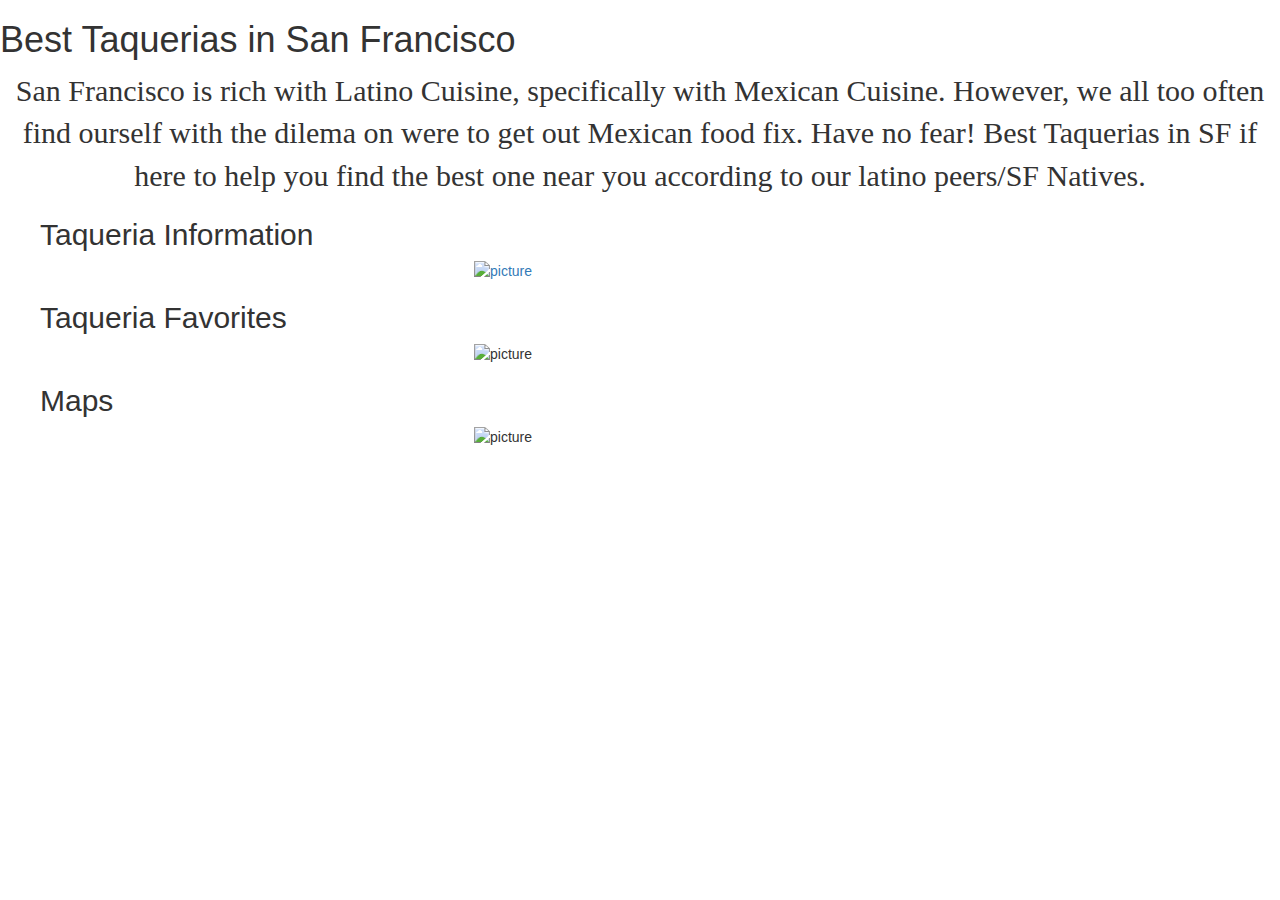
==== index.html @ 79f77e14 "linking css" ====
<!DOCTYPE html>
<head>
     <meta charset="UTF-8">
  <link rel="stylesheet" href="https://maxcdn.bootstrapcdn.com/bootstrap/3.3.7/css/bootstrap.min.css" integrity="sha384-BVYiiSIFeK1dGmJRAkycuHAHRg32OmUcww7on3RYdg4Va+PmSTsz/K68vbdEjh4u" crossorigin="anonymous">
  <link rel="stylesheet" href="style.css" type="text/css" />
  <script src="https://ajax.googleapis.com/ajax/libs/jquery/3.1.1/jquery.min.js"></script>
  <script type="text/javascript" src="app.js"></script>
  <meta name="viewport" content="width=device-width, initial-scale=1">
  <title>Main Page</title>
  <h1>Best Taquerias in San Francisco</h1>
     <p class="description-text">San Francisco is rich with Latino Cuisine, specifically with Mexican Cuisine. 
     However, we all too often find ourself with the dilema on were to get out Mexican food fix. 
     Have no fear! Best Taquerias in SF if here to help you find the best one near you according to our latino peers/SF Natives.</p>
 <!-- Debating if this section is good for the app. 
 <img class="classy-dips" src="https://cdn.pixabay.com/photo/2016/07/08/00/43/cream-1503526_960_720.jpg" /> 
  <nav>
    <ul>
      <li><a href="#">About</a></li>
      <li><a href="#">Contact</a></li>
    </ul>
  </nav> -->

</head>
<body>
       <ul class="taquerias">
       <h2>Taqueria Information</h2>
       <a href="https://best-taquerias-smcueto.c9users.io/taqueriainformation.html">
       <img class="taco" src="https://cdn.pixabay.com/photo/2013/07/13/09/37/taco-155812_960_720.png" alt="picture" />
       </a>
       <h2>Taqueria Favorites</h2>
       <img class="heart" src="https://cdn.pixabay.com/photo/2013/07/13/10/50/heart-157895_960_720.png" alt="picture" />
       <h2>Maps</h2>
       <img class="pin" src="https://cdn.pixabay.com/photo/2015/12/14/20/30/location-1093169_960_720.png" alt="picture" />
       
  </body> 
  </html>
---- style.css ----
.h1 {
  font-size: 80px;
  font-family: 'Merienda One', cursive;
}
.h2 {
  font-size: 30px;
  font-family: 'Indie Flower', cursive;
}
.description-text{
  font-size: 30px;
  text-align: center;
  font-family: 'Indie Flower', cursive;
}
.img {
    display: block;
    border-radius: 50%;
    width: 30%;
}
.taco {
  display: block;
  margin: auto;
  width: 30%;
}
.heart {
  display: block;
  margin: auto;
  width: 30%;
}
.pin {
  display: block;
  margin: auto;
  width: 30%;
}
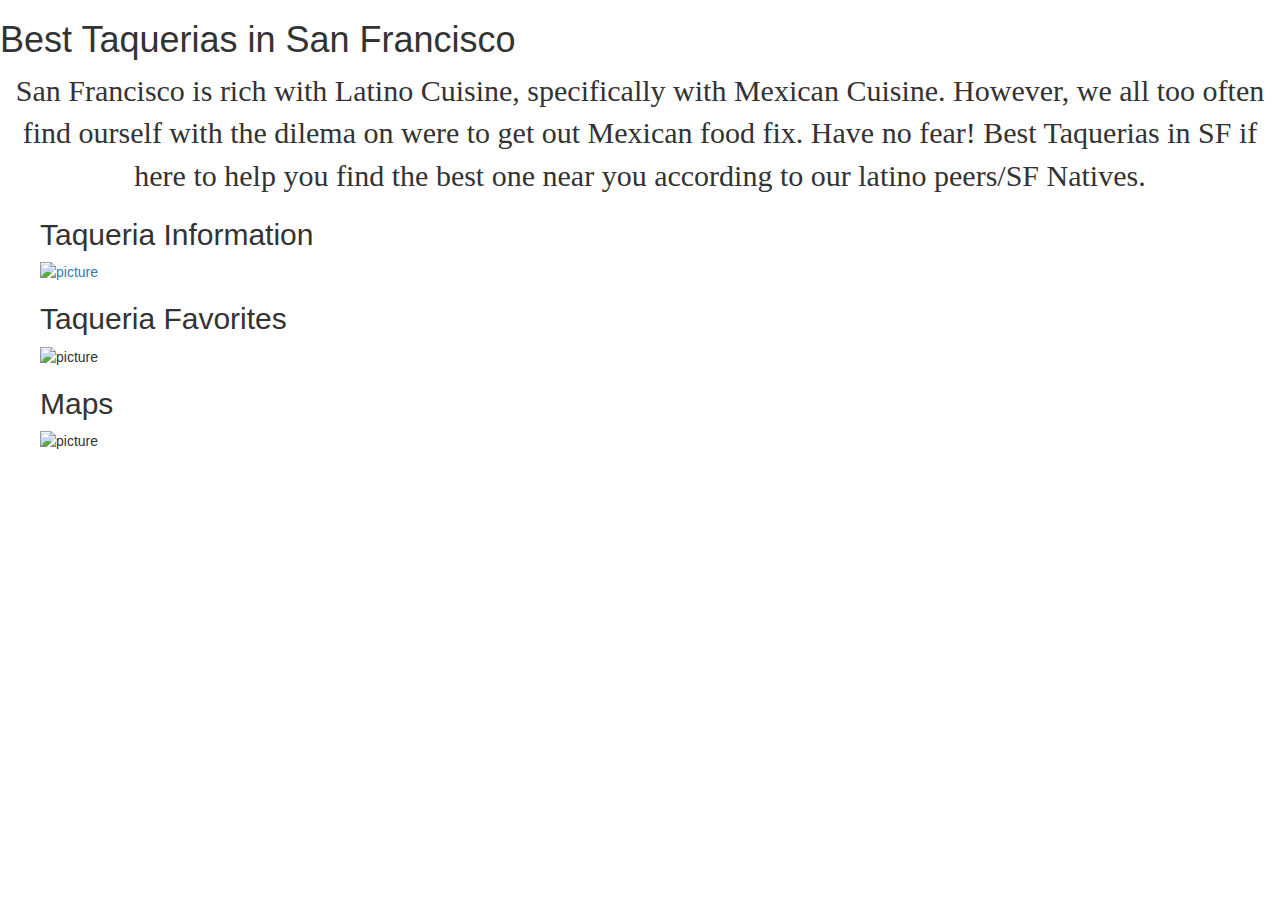
==== commit 4b966f67: "Adding CSS" ====
--- a/index.html
+++ b/index.html
@@ -4,7 +4,6 @@
   <link rel="stylesheet" href="https://maxcdn.bootstrapcdn.com/bootstrap/3.3.7/css/bootstrap.min.css" integrity="sha384-BVYiiSIFeK1dGmJRAkycuHAHRg32OmUcww7on3RYdg4Va+PmSTsz/K68vbdEjh4u" crossorigin="anonymous">
   <link rel="stylesheet" href="style.css" type="text/css" />
   <script src="https://ajax.googleapis.com/ajax/libs/jquery/3.1.1/jquery.min.js"></script>
-  <script type="text/javascript" src="app.js"></script>
   <meta name="viewport" content="width=device-width, initial-scale=1">
   <title>Main Page</title>
   <h1>Best Taquerias in San Francisco</h1>
--- a/style.css
+++ b/style.css
@@ -15,18 +15,19 @@
     display: block;
     border-radius: 50%;
     width: 30%;
+    height: 20%;
 }
-.taco {
+.taco img {
   display: block;
   margin: auto;
   width: 30%;
 }
-.heart {
+.heart img {
   display: block;
   margin: auto;
   width: 30%;
 }
-.pin {
+.pin img {
   display: block;
   margin: auto;
   width: 30%;
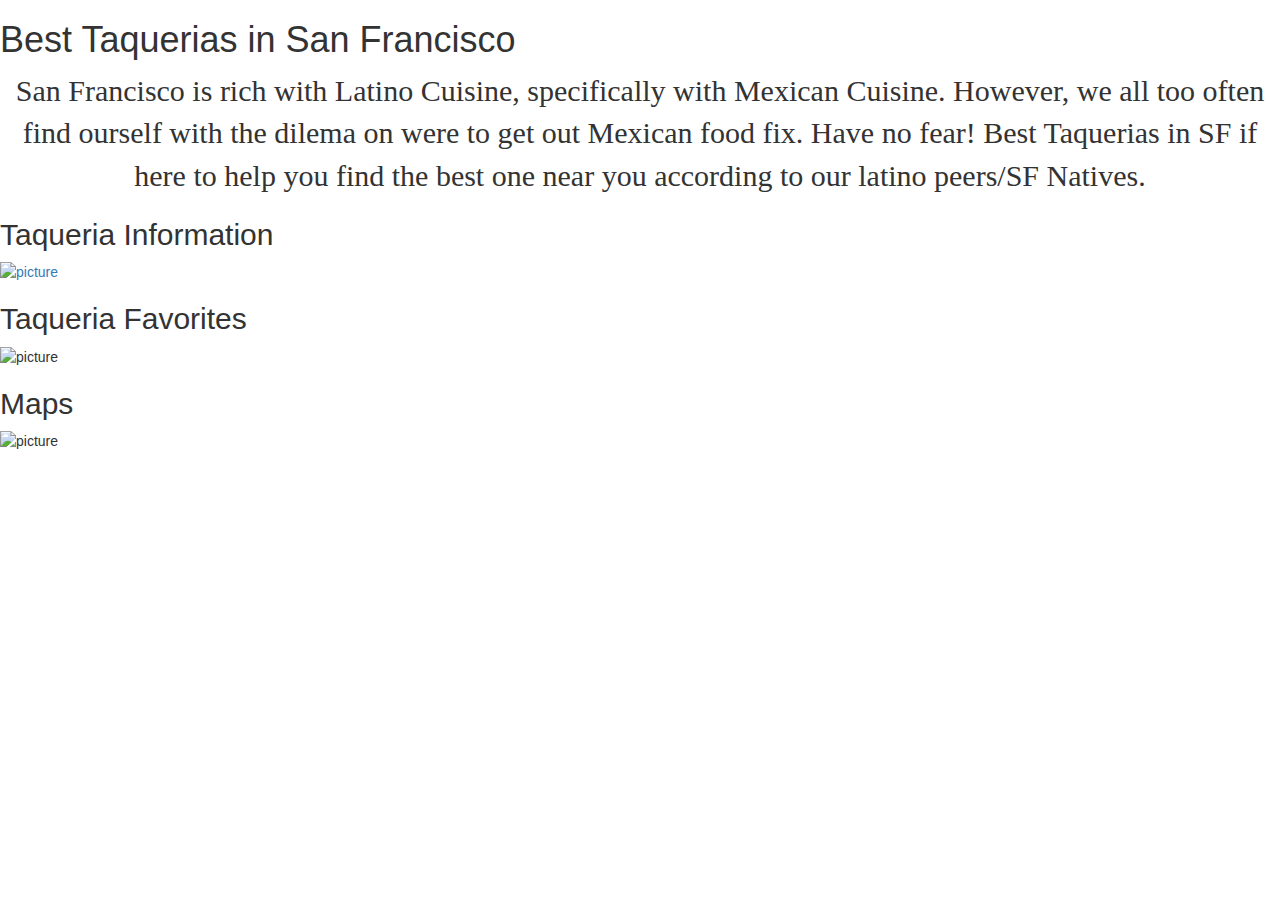
==== commit 7013b1bb: "Changes to CSS Linkage" ====
--- a/index.html
+++ b/index.html
@@ -21,7 +21,6 @@
 
 </head>
 <body>
-       <ul class="taquerias">
        <h2>Taqueria Information</h2>
        <a href="https://best-taquerias-smcueto.c9users.io/taqueriainformation.html">
        <img class="taco" src="https://cdn.pixabay.com/photo/2013/07/13/09/37/taco-155812_960_720.png" alt="picture" />
--- a/style.css
+++ b/style.css
@@ -11,24 +11,21 @@
   text-align: center;
   font-family: 'Indie Flower', cursive;
 }
-.img {
-    display: block;
-    border-radius: 50%;
-    width: 30%;
-    height: 20%;
-}
 .taco img {
   display: block;
   margin: auto;
-  width: 30%;
+  width: 30px;
+  height: auto;
 }
 .heart img {
   display: block;
   margin: auto;
-  width: 30%;
+  width: 30px;
+  height: auto;
 }
 .pin img {
   display: block;
   margin: auto;
-  width: 30%;
+  width: 30px;
+  height: auto;
 }
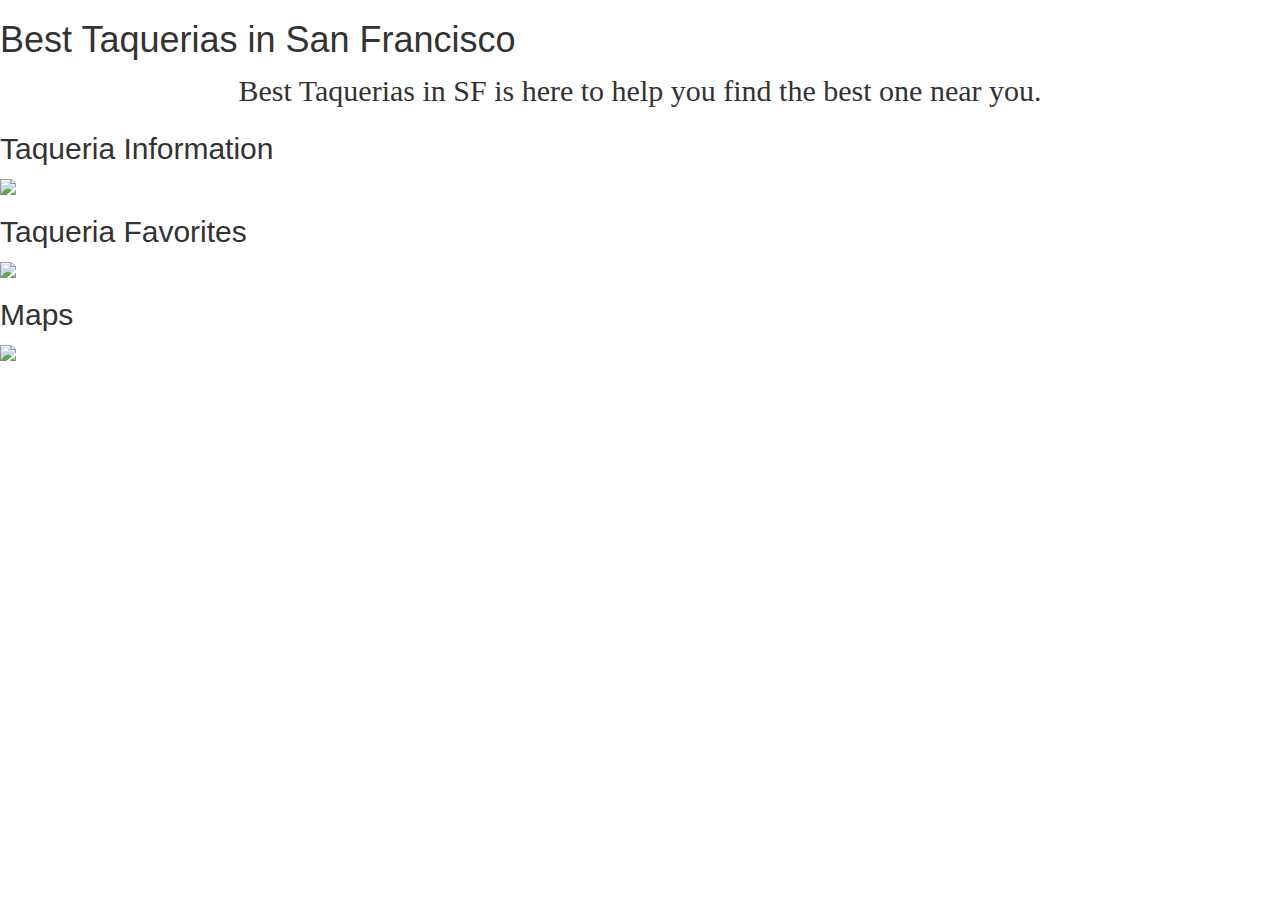
==== commit 0673351e: "frank= taqueriasinfo fixed response from js" ====
--- a/index.html
+++ b/index.html
@@ -1,16 +1,27 @@
 <!DOCTYPE html>
 <head>
      <meta charset="UTF-8">
-  <link rel="stylesheet" href="https://maxcdn.bootstrapcdn.com/bootstrap/3.3.7/css/bootstrap.min.css" integrity="sha384-BVYiiSIFeK1dGmJRAkycuHAHRg32OmUcww7on3RYdg4Va+PmSTsz/K68vbdEjh4u" crossorigin="anonymous">
+      <title>Main Page</title>
+      
+     <!-- CSS Linkage -->
   <link rel="stylesheet" href="style.css" type="text/css" />
-  <script src="https://ajax.googleapis.com/ajax/libs/jquery/3.1.1/jquery.min.js"></script>
-  <meta name="viewport" content="width=device-width, initial-scale=1">
-  <title>Main Page</title>
-  <h1>Best Taquerias in San Francisco</h1>
-     <p class="description-text">San Francisco is rich with Latino Cuisine, specifically with Mexican Cuisine. 
-     However, we all too often find ourself with the dilema on were to get out Mexican food fix. 
-     Have no fear! Best Taquerias in SF if here to help you find the best one near you according to our latino peers/SF Natives.</p>
- <!-- Debating if this section is good for the app. 
+  <link rel="stylesheet" href="croosCSS.css" type="text/css" /> 
+  
+  <!-- bootstarp mobile usage friendly -->
+    <link rel="stylesheet" href="https://maxcdn.bootstrapcdn.com/bootstrap/3.3.7/css/bootstrap.min.css" integrity="sha384-BVYiiSIFeK1dGmJRAkycuHAHRg32OmUcww7on3RYdg4Va+PmSTsz/K68vbdEjh4u" crossorigin="anonymous">
+    <script src="https://ajax.googleapis.com/ajax/libs/jquery/3.1.1/jquery.min.js"></script>
+    <meta name="viewport" content="width=device-width, initial-scale=1">
+ 
+
+</head>
+
+<body>
+    
+<!-- Description of app -->
+    <h1>Best Taquerias in San Francisco</h1>
+    <div class="description-text">Best Taquerias in SF is here to help you find the best one near you.</div>
+     
+ <!-- NAVIGATION 
  <img class="classy-dips" src="https://cdn.pixabay.com/photo/2016/07/08/00/43/cream-1503526_960_720.jpg" /> 
   <nav>
     <ul>
@@ -18,17 +29,24 @@
       <li><a href="#">Contact</a></li>
     </ul>
   </nav> -->
-
-</head>
-<body>
+  
+  
+    <!-- Button for Information -->
        <h2>Taqueria Information</h2>
-       <a href="https://best-taquerias-smcueto.c9users.io/taqueriainformation.html">
-       <img class="taco" src="https://cdn.pixabay.com/photo/2013/07/13/09/37/taco-155812_960_720.png" alt="picture" />
+       <a href="taqueriainformation.html">
+       <img class="taco" src="http://i.imgur.com/oE2UXP2.png" role="picture" />
        </a>
+    <!-- Button for Favorites  -->
        <h2>Taqueria Favorites</h2>
-       <img class="heart" src="https://cdn.pixabay.com/photo/2013/07/13/10/50/heart-157895_960_720.png" alt="picture" />
+       <a href="taqueriafavorites.html">
+       <img class="heart" src="http://i.imgur.com/YC1pCse.png" role="picture" />
+       </a>
+       
+    <!-- Button for Maps  -->
        <h2>Maps</h2>
-       <img class="pin" src="https://cdn.pixabay.com/photo/2015/12/14/20/30/location-1093169_960_720.png" alt="picture" />
-       
+       <a href="taqueriamaps.html">
+       <img class="pin" src="http://i.imgur.com/Jk9PybZ.png" role="picture" />
+       </a>
+           
   </body> 
   </html>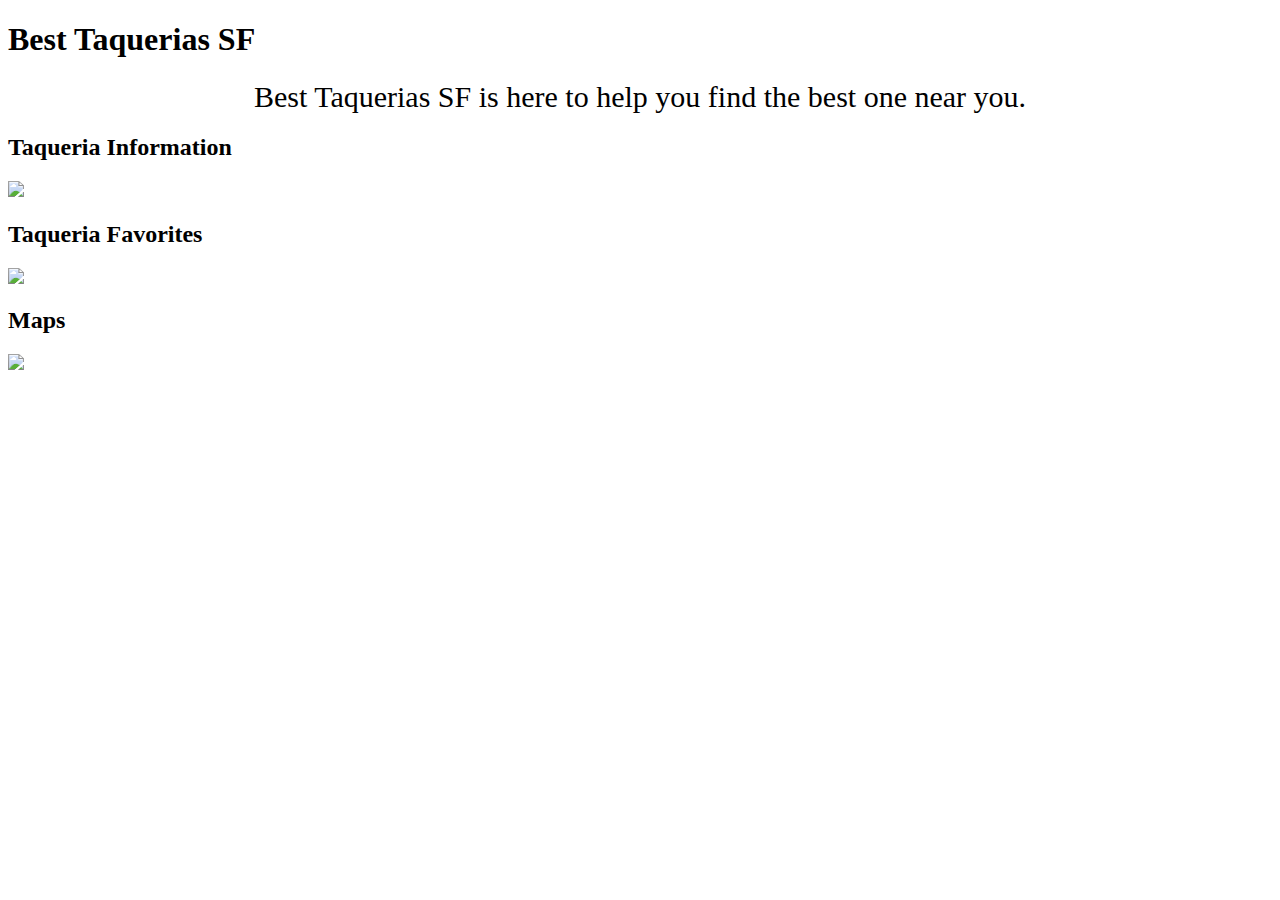
==== commit 5f059d15: "cleaning up" ====
--- a/index.html
+++ b/index.html
@@ -5,11 +5,8 @@
       
      <!-- CSS Linkage -->
   <link rel="stylesheet" href="style.css" type="text/css" />
-  <link rel="stylesheet" href="croosCSS.css" type="text/css" /> 
   
   <!-- bootstarp mobile usage friendly -->
-    <link rel="stylesheet" href="https://maxcdn.bootstrapcdn.com/bootstrap/3.3.7/css/bootstrap.min.css" integrity="sha384-BVYiiSIFeK1dGmJRAkycuHAHRg32OmUcww7on3RYdg4Va+PmSTsz/K68vbdEjh4u" crossorigin="anonymous">
-    <script src="https://ajax.googleapis.com/ajax/libs/jquery/3.1.1/jquery.min.js"></script>
     <meta name="viewport" content="width=device-width, initial-scale=1">
  
 
@@ -18,8 +15,8 @@
 <body>
     
 <!-- Description of app -->
-    <h1>Best Taquerias in San Francisco</h1>
-    <div class="description-text">Best Taquerias in SF is here to help you find the best one near you.</div>
+    <h1>Best Taquerias SF</h1>
+    <div class="description-text">Best Taquerias SF is here to help you find the best one near you.</div>
      
  <!-- NAVIGATION 
  <img class="classy-dips" src="https://cdn.pixabay.com/photo/2016/07/08/00/43/cream-1503526_960_720.jpg" /> 
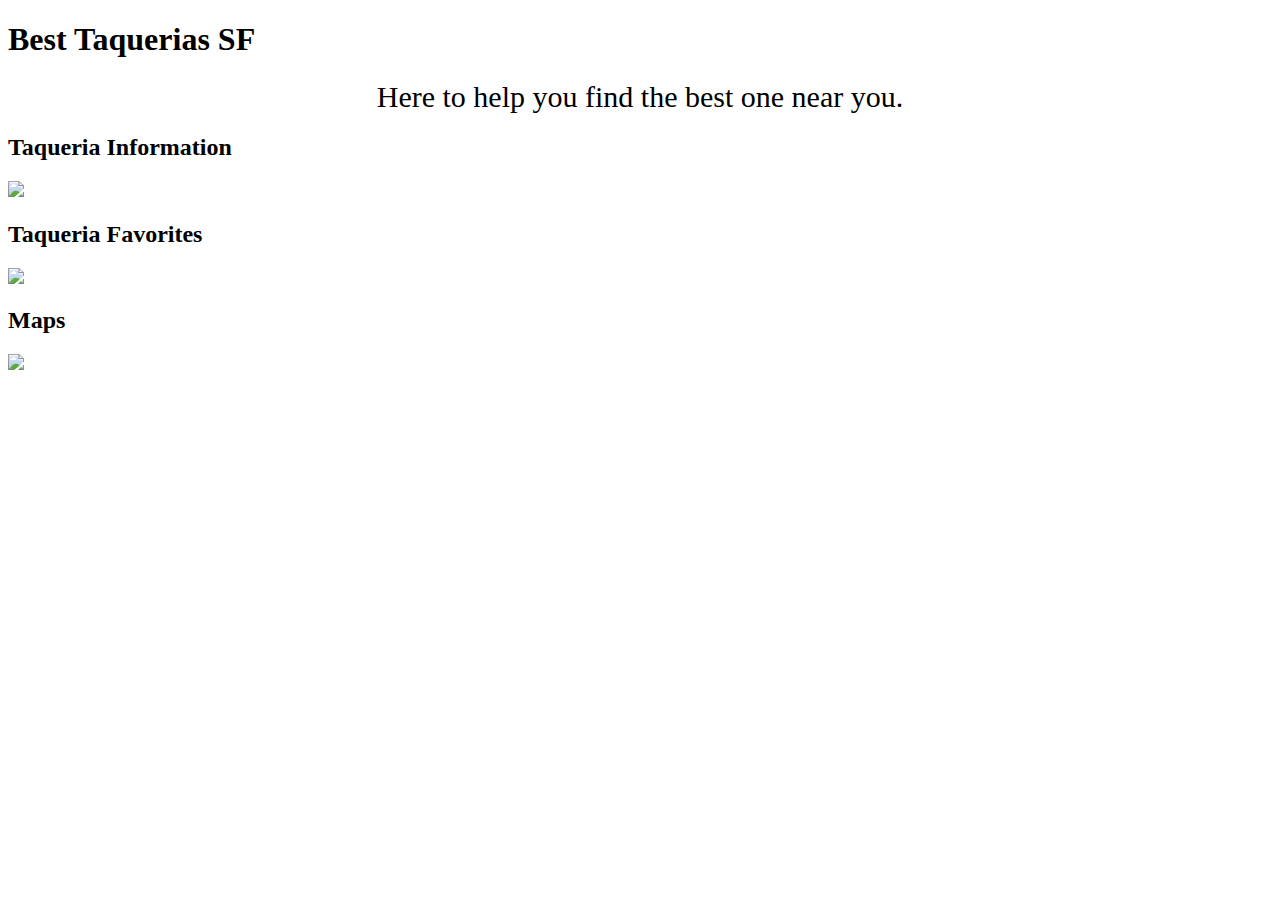
==== commit 50540308: "Yee" ====
--- a/index.html
+++ b/index.html
@@ -16,7 +16,7 @@
     
 <!-- Description of app -->
     <h1>Best Taquerias SF</h1>
-    <div class="description-text">Best Taquerias SF is here to help you find the best one near you.</div>
+    <div class="description-text">Here to help you find the best one near you.</div>
      
  <!-- NAVIGATION 
  <img class="classy-dips" src="https://cdn.pixabay.com/photo/2016/07/08/00/43/cream-1503526_960_720.jpg" /> 
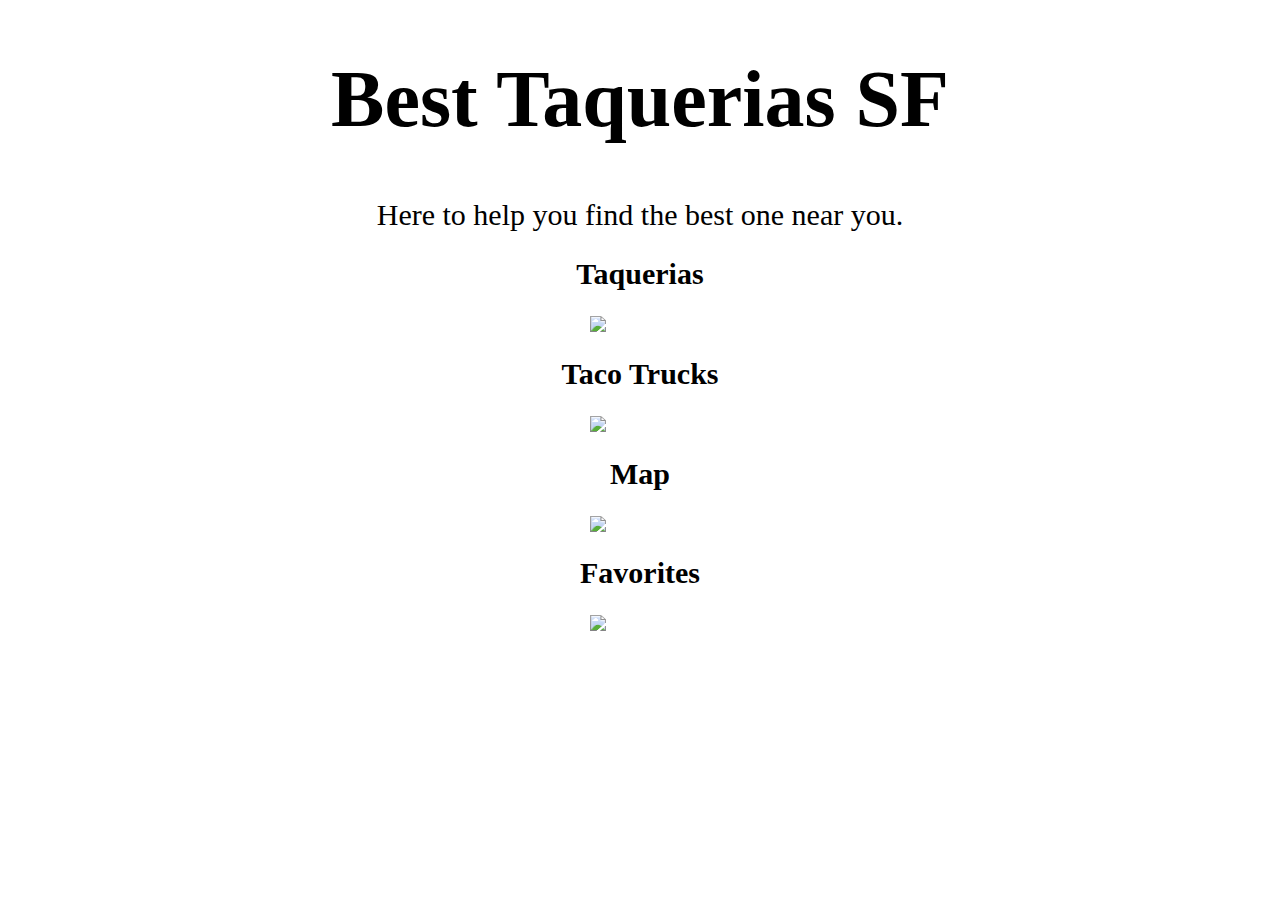
==== commit bdd0bcb2: "added taco trucks page and updated pictures on main page" ====
--- a/index.html
+++ b/index.html
@@ -4,13 +4,11 @@
       <title>Main Page</title>
       
      <!-- CSS Linkage -->
-  <link rel="stylesheet" href="style.css" type="text/css" />
+      <link rel="stylesheet" href="style.css" type="text/css" />
   
-  <!-- bootstarp mobile usage friendly -->
-    <meta name="viewport" content="width=device-width, initial-scale=1">
- 
-
-</head>
+      <!-- bootstarp mobile usage friendly -->
+        <meta name="viewport" content="width=device-width, initial-scale=1">
+    </head>
 
 <body>
     
@@ -19,30 +17,34 @@
     <div class="description-text">Here to help you find the best one near you.</div>
      
  <!-- NAVIGATION 
- <img class="classy-dips" src="https://cdn.pixabay.com/photo/2016/07/08/00/43/cream-1503526_960_720.jpg" /> 
   <nav>
     <ul>
-      <li><a href="#">About</a></li>
-      <li><a href="#">Contact</a></li>
+      <li><a href="abouttaqueriasf.html">About</a></li>
     </ul>
   </nav> -->
   
   
     <!-- Button for Information -->
-       <h2>Taqueria Information</h2>
+       <h2>Taquerias</h2>
        <a href="taqueriainformation.html">
-       <img class="taco" src="http://i.imgur.com/oE2UXP2.png" role="picture" />
+       <img class="taco" src="http://emojipedia-us.s3.amazonaws.com/cache/02/b6/02b69e35cb272a5d68032ea5962bd211.png" role="picture" />
+       </a>
+       
+    <!-- Button for Taco Trucks  -->
+    <h2>Taco Trucks</h2>
+       <a href="tacotrucks.html">
+       <img class="truck" src="http://www.clipartkid.com/images/460/food-truck-court-is-cancelled-for-remainder-of-2015-season-zq8Bpt-clipart.png" role="picture" />
+       </a>
+    
+    <!-- Button for Maps  -->
+       <h2>Map</h2>
+       <a href="taqueriamaps.html">
+       <img class="pin" src="http://emojipedia-us.s3.amazonaws.com/cache/61/5a/615a874a6b7dd2f69a2e6095fc78a95a.png" role="picture" />
        </a>
     <!-- Button for Favorites  -->
-       <h2>Taqueria Favorites</h2>
+       <h2>Favorites</h2>
        <a href="taqueriafavorites.html">
-       <img class="heart" src="http://i.imgur.com/YC1pCse.png" role="picture" />
-       </a>
-       
-    <!-- Button for Maps  -->
-       <h2>Maps</h2>
-       <a href="taqueriamaps.html">
-       <img class="pin" src="http://i.imgur.com/Jk9PybZ.png" role="picture" />
+       <img class="chile" src="http://emojipedia-us.s3.amazonaws.com/cache/eb/62/eb622f599530ba2e10a9f11a22ea71e4.png" role="picture" />
        </a>
            
   </body> 
--- a/style.css
+++ b/style.css
@@ -1,31 +1,42 @@
-.h1 {
+h1 {
   font-size: 80px;
-  font-family: 'Merienda One', cursive;
+  text-align: center;
+  font-family: 'Indie Flower', cursive;
 }
-.h2 {
+h2 {
   font-size: 30px;
-  font-family: 'Indie Flower', cursive;
+  text-align: center;
+  font-family: 'Yrsa', serif;
 }
 .description-text{
   font-size: 30px;
   text-align: center;
   font-family: 'Indie Flower', cursive;
 }
-.taco img {
+.taco {
   display: block;
   margin: auto;
-  width: 30px;
+  width: 100px;
   height: auto;
 }
-.heart img {
+.chile {
   display: block;
   margin: auto;
-  width: 30px;
+  width: 100px;
   height: auto;
 }
-.pin img {
+.pin {
   display: block;
   margin: auto;
-  width: 30px;
+  width: 100px;
   height: auto;
 }
+.truck {
+  display: block;
+  margin: auto;
+  width: 100px;
+  height: auto;
+}
+.page-footer {
+  color:  #ff884d;
+}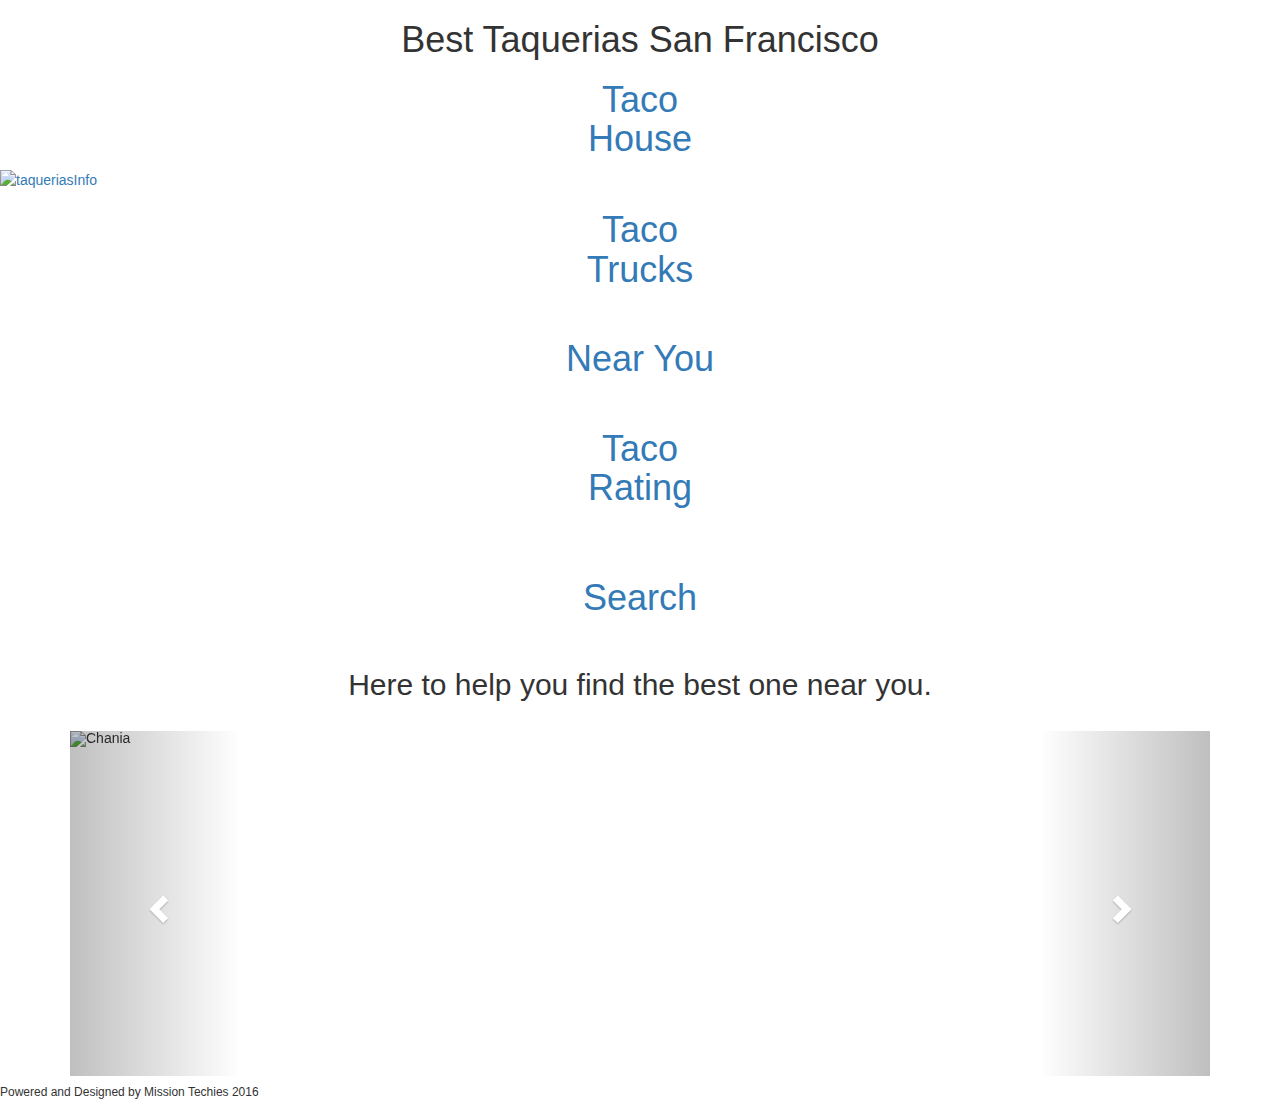
==== commit 1f269195: "Frank:add few files, still keep the old ones. Template + CSS" ====
--- a/index.html
+++ b/index.html
@@ -1,51 +1,161 @@
 <!DOCTYPE html>
+<html lang="en">
+
+
 <head>
-     <meta charset="UTF-8">
-      <title>Main Page</title>
-      
-     <!-- CSS Linkage -->
-      <link rel="stylesheet" href="style.css" type="text/css" />
-  
-      <!-- bootstarp mobile usage friendly -->
-        <meta name="viewport" content="width=device-width, initial-scale=1">
-    </head>
+ 
+<meta charset="utf-8">
+  <meta name="viewport" content="width=device-width, initial-scale=1">
+  <title>Taquerias</title>
+  <link rel="stylesheet" href="style.css" type="text/css" />
+  <script src="https://ajax.googleapis.com/ajax/libs/jquery/3.1.1/jquery.min.js"></script>
+  <script type="text/javascript" src="app.js"></script>
+  <link rel="stylesheet" href="https://maxcdn.bootstrapcdn.com/bootstrap/3.3.7/css/bootstrap.min.css">
+  <script src="https://ajax.googleapis.com/ajax/libs/jquery/3.1.1/jquery.min.js"></script>
+  <script src="https://maxcdn.bootstrapcdn.com/bootstrap/3.3.7/js/bootstrap.min.js"></script>
+
+
+</head>
+
 
 <body>
-    
-<!-- Description of app -->
-    <h1>Best Taquerias SF</h1>
-    <div class="description-text">Here to help you find the best one near you.</div>
-     
- <!-- NAVIGATION 
-  <nav>
-    <ul>
-      <li><a href="abouttaqueriasf.html">About</a></li>
-    </ul>
-  </nav> -->
-  
-  
-    <!-- Button for Information -->
-       <h2>Taquerias</h2>
-       <a href="taqueriainformation.html">
-       <img class="taco" src="http://emojipedia-us.s3.amazonaws.com/cache/02/b6/02b69e35cb272a5d68032ea5962bd211.png" role="picture" />
-       </a>
-       
-    <!-- Button for Taco Trucks  -->
-    <h2>Taco Trucks</h2>
-       <a href="tacotrucks.html">
-       <img class="truck" src="http://www.clipartkid.com/images/460/food-truck-court-is-cancelled-for-remainder-of-2015-season-zq8Bpt-clipart.png" role="picture" />
-       </a>
-    
-    <!-- Button for Maps  -->
-       <h2>Map</h2>
-       <a href="taqueriamaps.html">
-       <img class="pin" src="http://emojipedia-us.s3.amazonaws.com/cache/61/5a/615a874a6b7dd2f69a2e6095fc78a95a.png" role="picture" />
-       </a>
-    <!-- Button for Favorites  -->
-       <h2>Favorites</h2>
-       <a href="taqueriafavorites.html">
-       <img class="chile" src="http://emojipedia-us.s3.amazonaws.com/cache/eb/62/eb622f599530ba2e10a9f11a22ea71e4.png" role="picture" />
-       </a>
-           
-  </body> 
-  </html>+
+  <!-- Website Logo-->
+  <div id="logo">
+    <div class="logoClass">
+      <h1>Best Taquerias San Francisco</h1>
+
+
+    </div>
+  </div>
+
+
+  <!-- Restaurant Button-->
+  <a href="tacoRestaurants.html">
+    <div id="tacoRestaurants">
+      <div class="tacoRestaurantsClass">
+        <h1>Taco<br>House</h1>
+        <img src="http://vignette2.wikia.nocookie.net/scribblenauts/images/5/58/Restaurant.png/revision/latest?cb=20130302155904" alt="taqueriasInfo" />
+      </div>
+    </div>
+  </a>
+
+
+  <!-- Favorite button -->
+  <a href="tacoTrucks.html">
+    <div id="tacoTrucks">
+      <div class="tacoTrucksClass">
+        <h1>Taco<br>Trucks</h1>
+        <img src="http://cheesedandconfused.com/images/truck.png" alt="" />
+
+
+      </div>
+    </div>
+  </a>
+
+
+  <!-- Map Button -->
+  <a href="tacoMap.html">
+    <div id="tacoMap">
+      <div class="tacoMapClass">
+
+        <h1>Near You</h1>
+        <img id="maps" src="http://www.myiconfinder.com/uploads/iconsets/79a6cc671eb7205ea4903436e08851c4-map.png" alt="" />
+
+
+      </div>
+    </div>
+  </a>
+
+
+  <!-- Taquerias Rating-->
+  <a href="tacoRating.html">
+    <div id="taqueriasRating">
+      <div class="taqueriasRatingClass">
+        <h1>Taco<br>Rating</h1>
+        <img src="https://cdn.canstar.com.au/wp-content/uploads/2016/03/award-ribbon-06.png" width="35%" alt="" />
+
+
+      </div>
+    </div>
+  </a>
+
+
+  <!-- Search Button-->
+  <a href="search.html">
+    <div id="search">
+      <div class="searchClass">
+        <br>
+        <h1>Search</h1>
+        <img src="http://4.bp.blogspot.com/-E3adTU5AEjY/VAK4TUSYNII/AAAAAAAAPZc/SoispGpj9s0/s320/searchimg.png" width="35%" alt="" />
+
+
+      </div>
+    </div>
+  </a>
+
+  <!-- General content -->
+  <div id="content">
+    <div class="contentClass">
+
+      <h2 class="mensaje">Here to help you find the best one near you.
+</h2>
+
+<div class="container">
+        <br>
+        <div id="myCarousel" class="carousel slide" data-ride="carousel">
+          <!-- Indicators -->
+          <ol class="carousel-indicators">
+            <li data-target="#myCarousel" data-slide-to="0" class="active"></li>
+            <li data-target="#myCarousel" data-slide-to="1"></li>
+            <li data-target="#myCarousel" data-slide-to="2"></li>
+            <li data-target="#myCarousel" data-slide-to="3"></li>
+          </ol>
+
+          <!-- Wrapper for slides -->
+          <div class="carousel-inner" role="listbox">
+            <div class="item active">
+              <img src="http://az616578.vo.msecnd.net/files/2016/07/18/636044104859117199985990752_tacos.jpg" alt="Chania" width="460" height="345">
+            </div>
+
+            <div class="item">
+              <img src="http://tacobarwashingtonian.com/wp-content/uploads/2013/12/Tacos.jpg" alt="Chania" width="460" height="345">
+            </div>
+
+            <div class="item">
+              <img src="https://static1.squarespace.com/static/536938f0e4b00eb7103b2ce7/t/547f679ae4b0dc192ed8da4b/1417635739934/uno_dos_tacos_menu.jpg?format=2500w" alt="Flower" width="460" height="345">
+            </div>
+
+            <div class="item">
+              <img src="https://cdn2.vox-cdn.com/uploads/chorus_image/image/49408211/001_Tacos_de_carnitas__carne_asada_y_al_pastor.0.0.jpg" alt="Flower" width="460" height="345">
+            </div>
+          </div>
+
+
+          <!-- Left and right controls -->
+          <a class="left carousel-control" href="#myCarousel" role="button" data-slide="prev">
+            <span class="glyphicon glyphicon-chevron-left" aria-hidden="true"></span>
+            <span class="sr-only">Previous</span>
+          </a>
+          <a class="right carousel-control" href="#myCarousel" role="button" data-slide="next">
+            <span class="glyphicon glyphicon-chevron-right" aria-hidden="true"></span>
+            <span class="sr-only">Next</span>
+          </a>
+        </div>
+      </div>
+      
+  </div>
+  </div>
+
+
+  <!-- footer -->
+  <div class="footer">
+
+    <a href="aboutUs.html"></a>
+    <h6>Powered and Designed by Mission Techies 2016</h6></div>
+
+
+</body>
+
+
+</html>